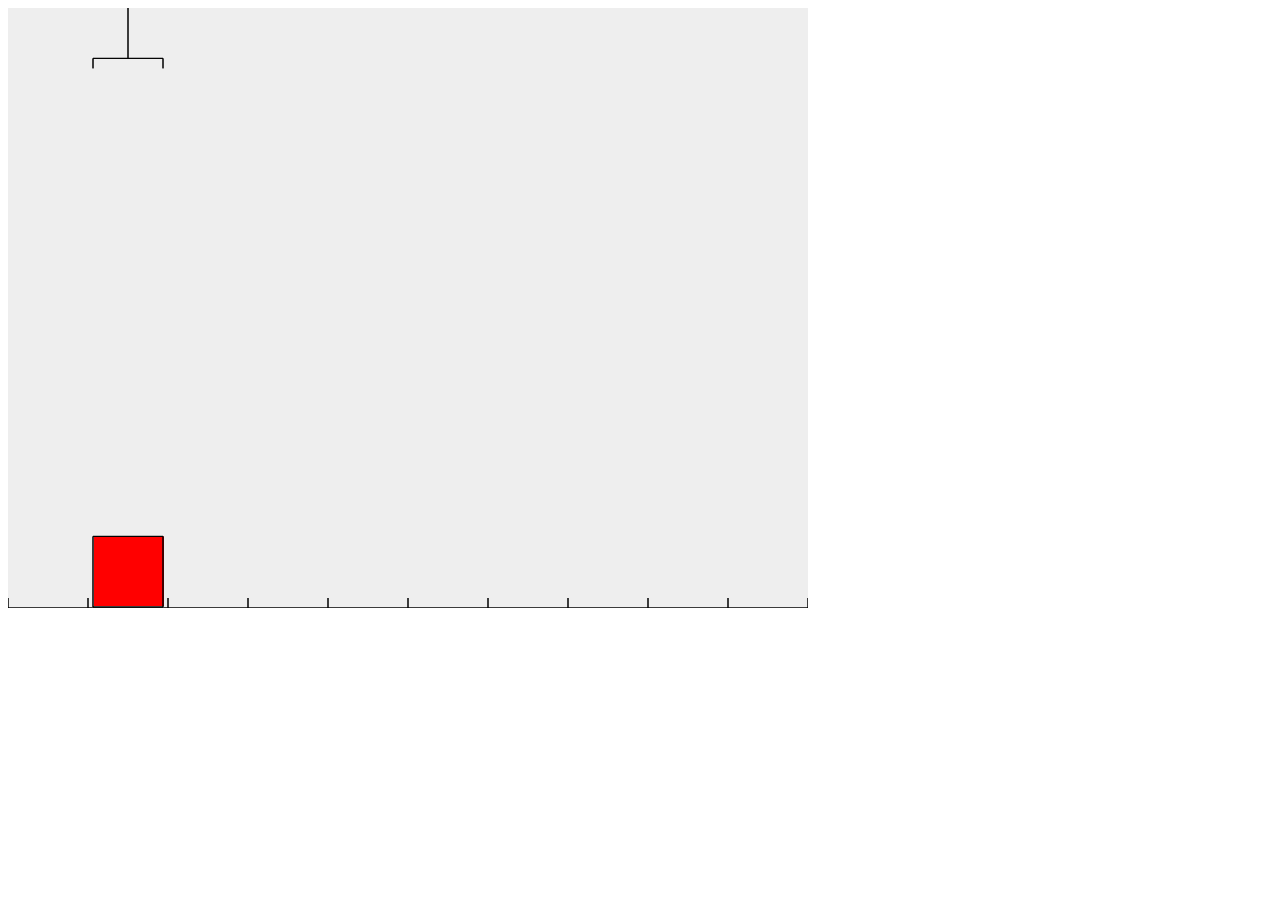
==== B1W6-robotarm/oefening_1.html @ 35fc2dfa "oefeningen toegevoegd" ====
<html>
    <body>
        <canvas id="canvas" width="800" height="600"></canvas>
        <script src="js/robot-arm.js"></script>
        <script>
            // Robotarm bibliotheek inladen
            var canvas = document.getElementById("canvas");
            var robotArm = new RobotArm(canvas);
            
            // Het level inladen
            robotArm.loadLevel("exercise 1");
            
            // Jou instructies volgen hier
            robotArm.moveRight();
            robotArm.grab();
            robotArm.moveLeft();
            robotArm.drop();
            
            // De door jou opgegeven instructies uitvoeren
            robotArm.run();
        </script>
    </body>
</html>
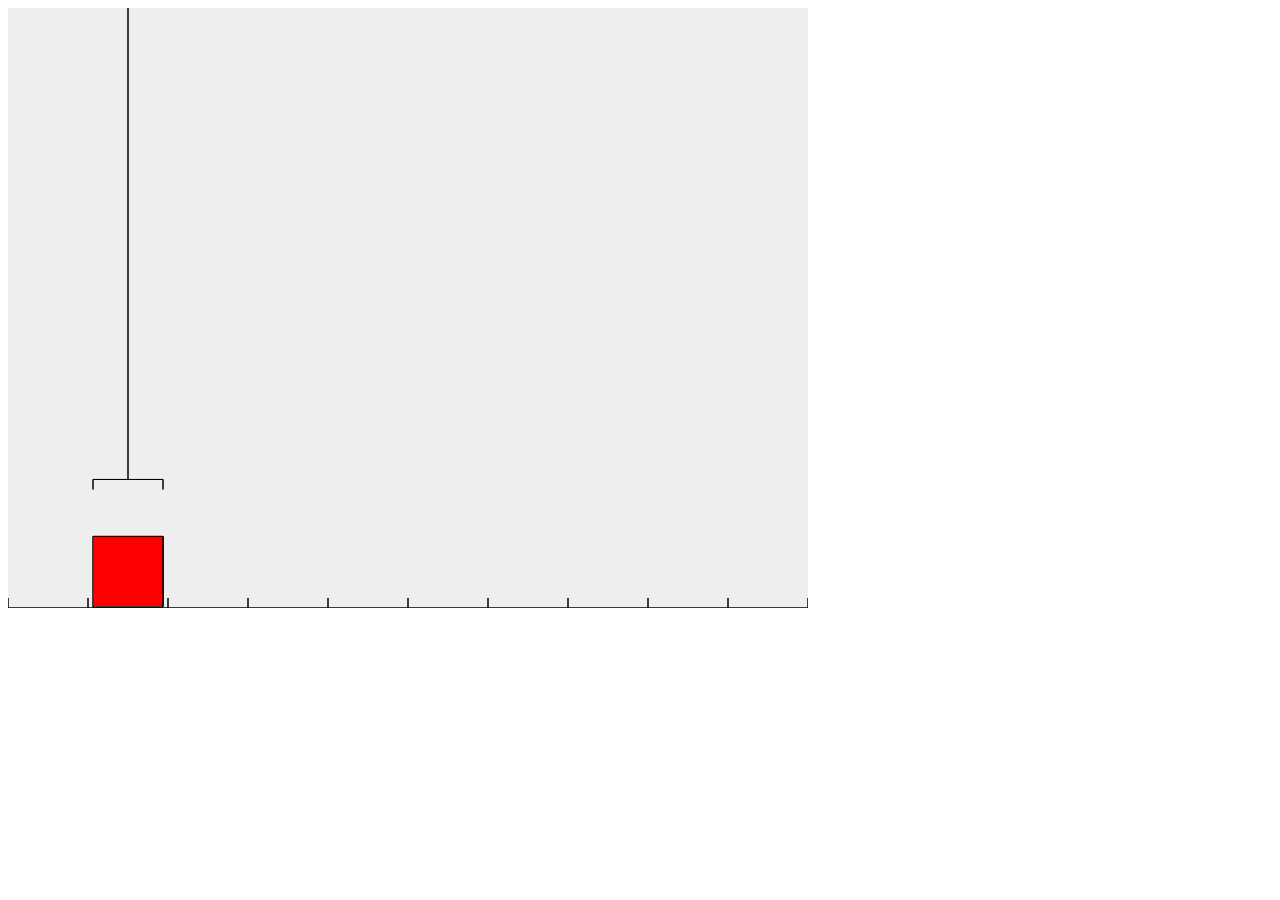
==== commit 5853ef8f: "oefeningen gemaakt" ====
--- a/B1W6-robotarm/oefening_1.html
+++ b/B1W6-robotarm/oefening_1.html
@@ -6,6 +6,7 @@
             // Robotarm bibliotheek inladen
             var canvas = document.getElementById("canvas");
             var robotArm = new RobotArm(canvas);
+            robotArm.speed = 200;
             
             // Het level inladen
             robotArm.loadLevel("exercise 1");
